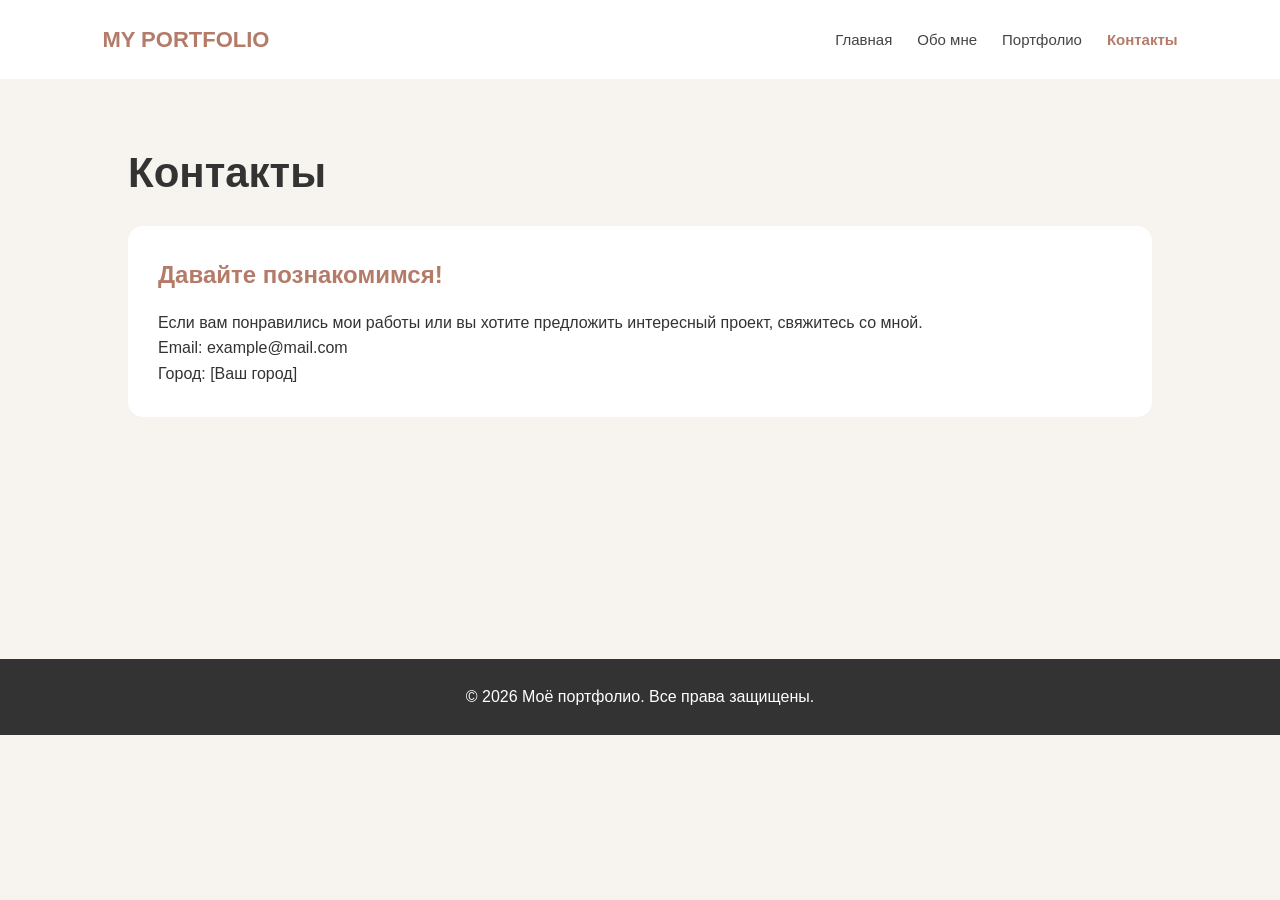
==== contacts.html @ 17621133 "Add files via upload" ====
<!DOCTYPE html>
<html lang="ru">
<head>
    <meta charset="UTF-8">
    <meta name="viewport" content="width=device-width, initial-scale=1.0">

    <title>Контакты — связаться со мной</title>

    <meta name="description" content="Свяжитесь со мной по вопросам сотрудничества, творческих проектов и предложений. Буду рада новым знакомствам!">

    <link rel="stylesheet" href="css/style.css">
</head>
<body>

    <header>
        <nav class="navbar">
            <a href="index.html" class="logo">MY PORTFOLIO</a>

            <ul>
                <li><a href="index.html">Главная</a></li>
                <li><a href="about.html">Обо мне</a></li>
                <li><a href="portfolio.html">Портфолио</a></li>
                <li><a href="contacts.html">Контакты</a></li>
            </ul>
        </nav>
    </header>

    <main class="page-content">

        <h1>Контакты</h1>

        <section class="contact-section">
            <h2>Давайте познакомимся!</h2>

            <p>
                Если вам понравились мои работы или вы хотите
                предложить интересный проект, свяжитесь со мной.
            </p>

            <p>Email: example@mail.com</p>

            <p>Город: [Ваш город]</p>

        </section>

    </main>

    <footer>
        <p>© 2026 Моё портфолио. Все права защищены.</p>
    </footer>

    <script src="js/script.js"></script>

</body>
</html>
---- css/style.css ----
* {
    margin: 0;
    padding: 0;
    box-sizing: border-box;
}

body {
    font-family: Arial, sans-serif;
    background: #f7f4f0;
    color: #333;
    line-height: 1.6;
}

.navbar {
    display: flex;
    justify-content: space-between;
    align-items: center;
    padding: 22px 8%;
    background: white;
}

.logo {
    font-size: 22px;
    font-weight: bold;
    color: #b47b69;
    text-decoration: none;
}

.navbar ul {
    display: flex;
    list-style: none;
    gap: 25px;
}

.navbar ul a {
    text-decoration: none;
    color: #444;
    font-size: 15px;
}

.navbar ul a:hover {
    color: #b47b69;
}

.hero {
    min-height: 550px;
    display: flex;
    align-items: center;
    justify-content: space-between;
    padding: 60px 10%;
    gap: 40px;
}

.hero-content {
    max-width: 550px;
}

.subtitle {
    color: #b47b69;
    letter-spacing: 3px;
    margin-bottom: 15px;
}

h1 {
    font-size: 42px;
    margin-bottom: 20px;
    color: #333;
}

.hero-content p {
    margin-bottom: 25px;
}

.hero-image img {
    width: 350px;
    height: 400px;
    object-fit: cover;
    border-radius: 180px 180px 20px 20px;
}

.btn {
    display: inline-block;
    background: #b47b69;
    color: white;
    padding: 13px 28px;
    text-decoration: none;
    border-radius: 30px;
}

.btn:hover {
    background: #93604f;
}

.page-content {
    padding: 60px 10%;
    min-height: 550px;
}

.page-content > p {
    margin-bottom: 30px;
}

.about-section {
    display: grid;
    gap: 30px;
    margin-top: 30px;
}

.about-section div,
.contact-section {
    background: white;
    padding: 30px;
    border-radius: 15px;
}

.about-section h2,
.contact-section h2 {
    color: #b47b69;
    margin-bottom: 15px;
}

.projects {
    display: grid;
    grid-template-columns: repeat(3, 1fr);
    gap: 25px;
}

.project-card {
    background: white;
    border-radius: 15px;
    overflow: hidden;
    padding-bottom: 20px;
}

.project-card img {
    width: 100%;
    height: 220px;
    object-fit: cover;
}

.project-card h2,
.project-card p {
    margin: 12px 18px;
}

.project-card h2 {
    color: #b47b69;
}

footer {
    background: #333;
    color: white;
    text-align: center;
    padding: 25px;
    margin-top: 30px;
}

@media (max-width: 768px) {
    .navbar {
        flex-direction: column;
        gap: 15px;
    }

    .navbar ul {
        flex-wrap: wrap;
        justify-content: center;
        gap: 12px;
    }

    .hero {
        flex-direction: column;
        text-align: center;
    }

    .hero-image img {
        width: 280px;
        height: 320px;
    }

    .projects {
        grid-template-columns: 1fr;
    }

    h1 {
        font-size: 32px;
    }
}
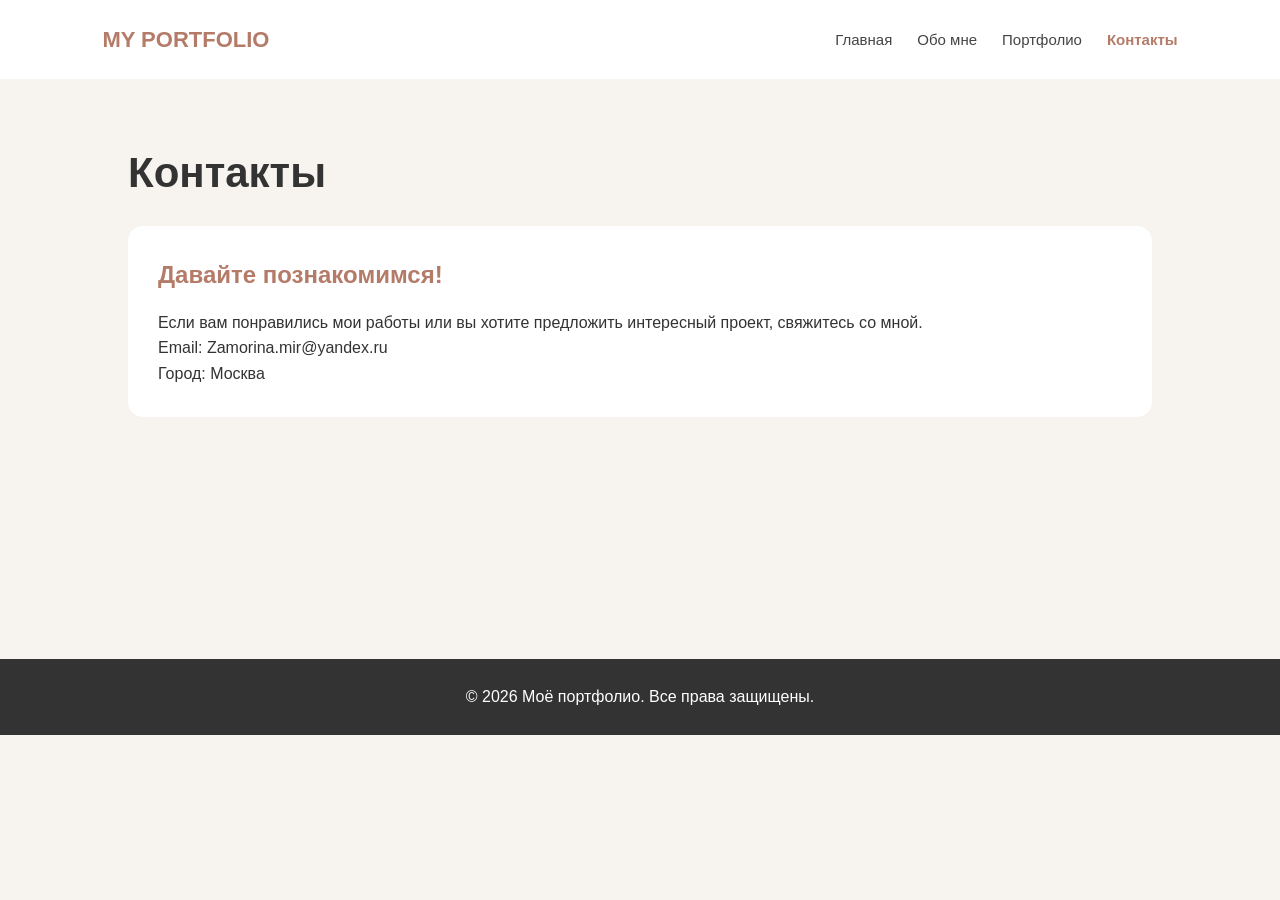
==== commit 5ddc2416: "Update contacts.html" ====
--- a/contacts.html
+++ b/contacts.html
@@ -38,9 +38,9 @@
                 предложить интересный проект, свяжитесь со мной.
             </p>
 
-            <p>Email: example@mail.com</p>
+            <p>Email: Zamorina.mir@yandex.ru</p>
 
-            <p>Город: [Ваш город]</p>
+            <p>Город: Москва </p>
 
         </section>
 
